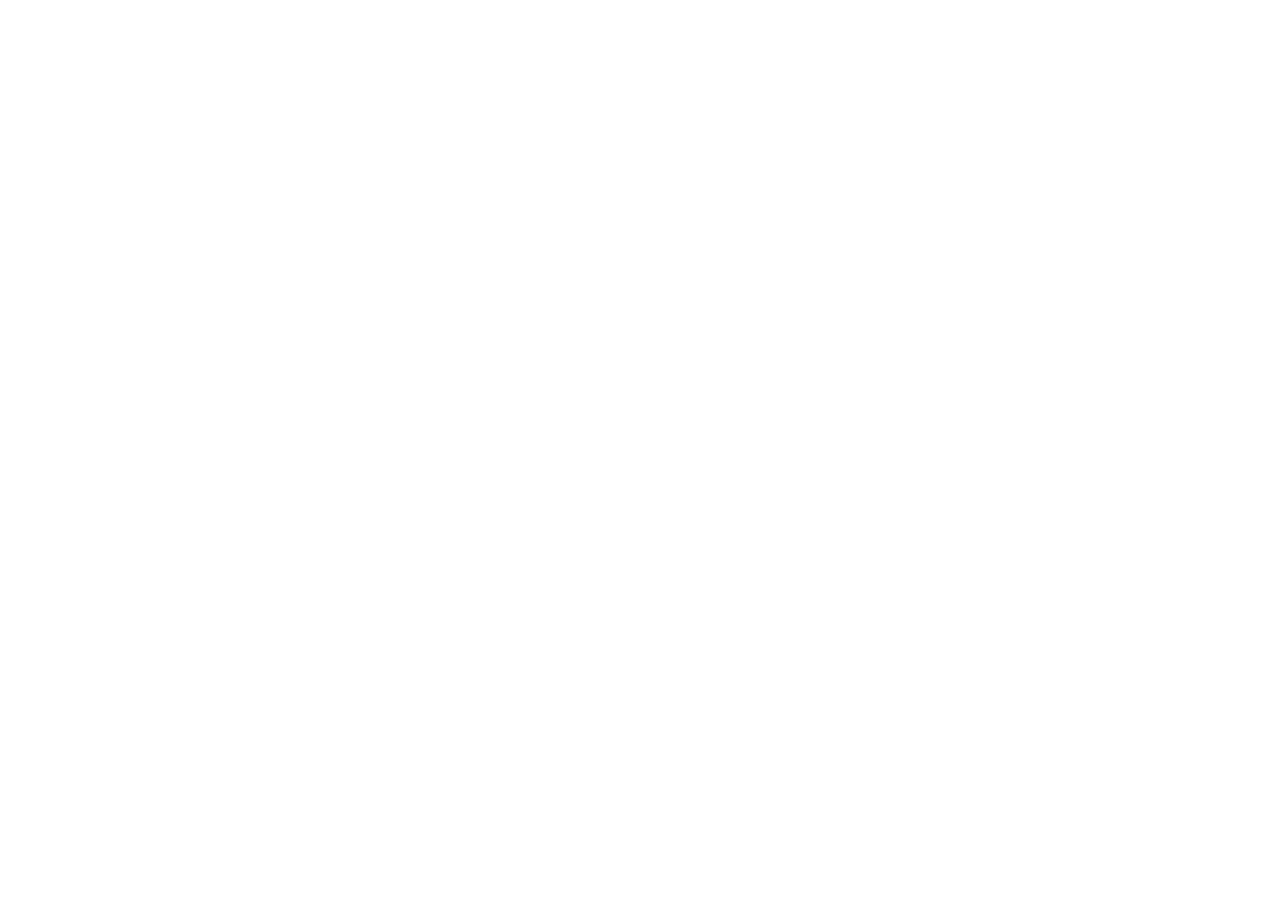
==== my-first-webpage.html @ a0c25f5c "first commit" ====
<!DOCTYPE html>
<html lang="en">
<head>
    <meta charset="UTF-8">
    <meta name="viewport" content="width=device-width, initial-scale=1.0">
    <meta http-equiv="X-UA-Compatible" content="ie=edge">
    <title>My first Webpage!</title>
</head>
<body>
    
</body>
</html>
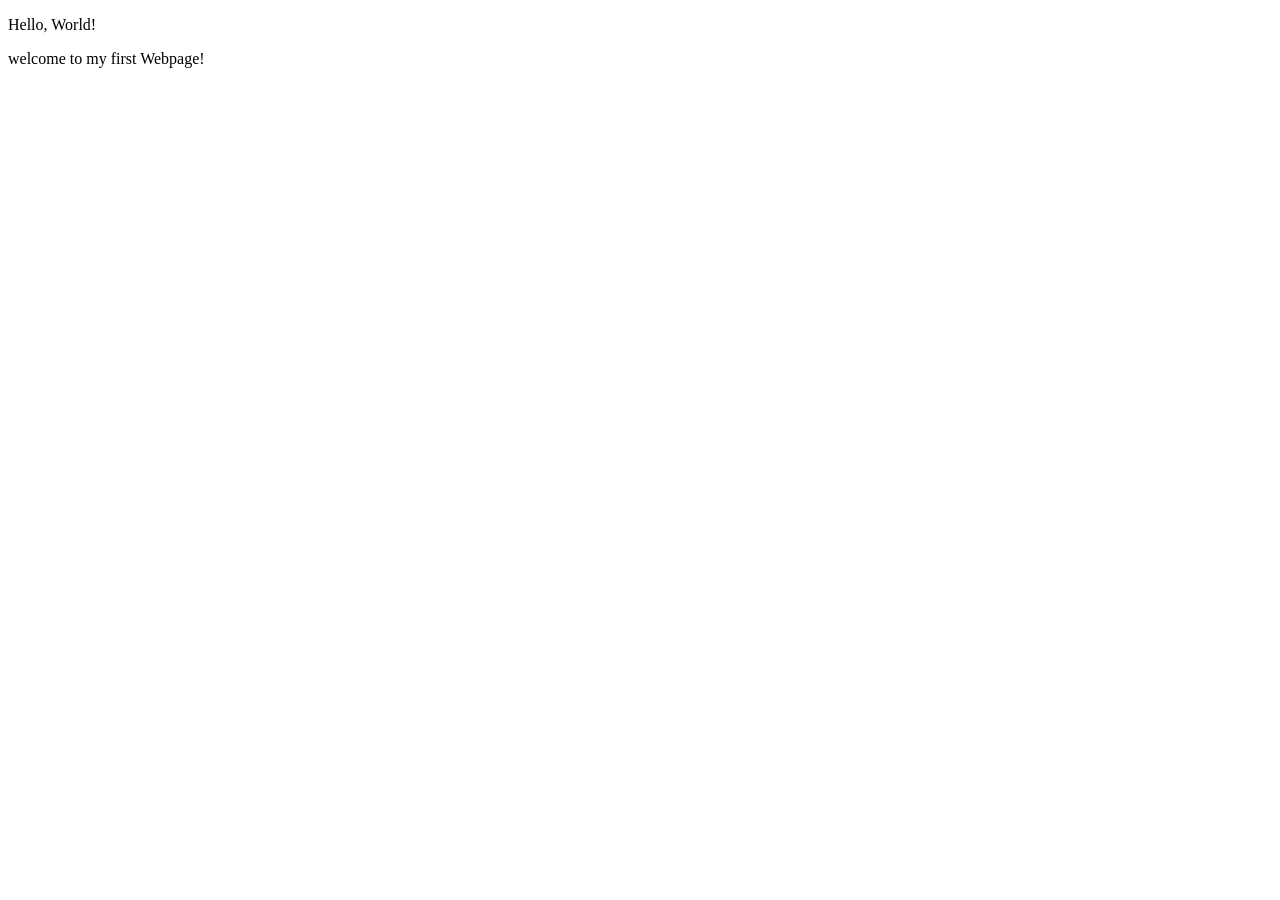
==== commit 88af7044: "second commit" ====
--- a/my-first-webpage.html
+++ b/my-first-webpage.html
@@ -7,6 +7,7 @@
     <title>My first Webpage!</title>
 </head>
 <body>
-    
+    <p>Hello, World! </p>
+    <p>welcome to my first Webpage!</p>
 </body>
 </html>
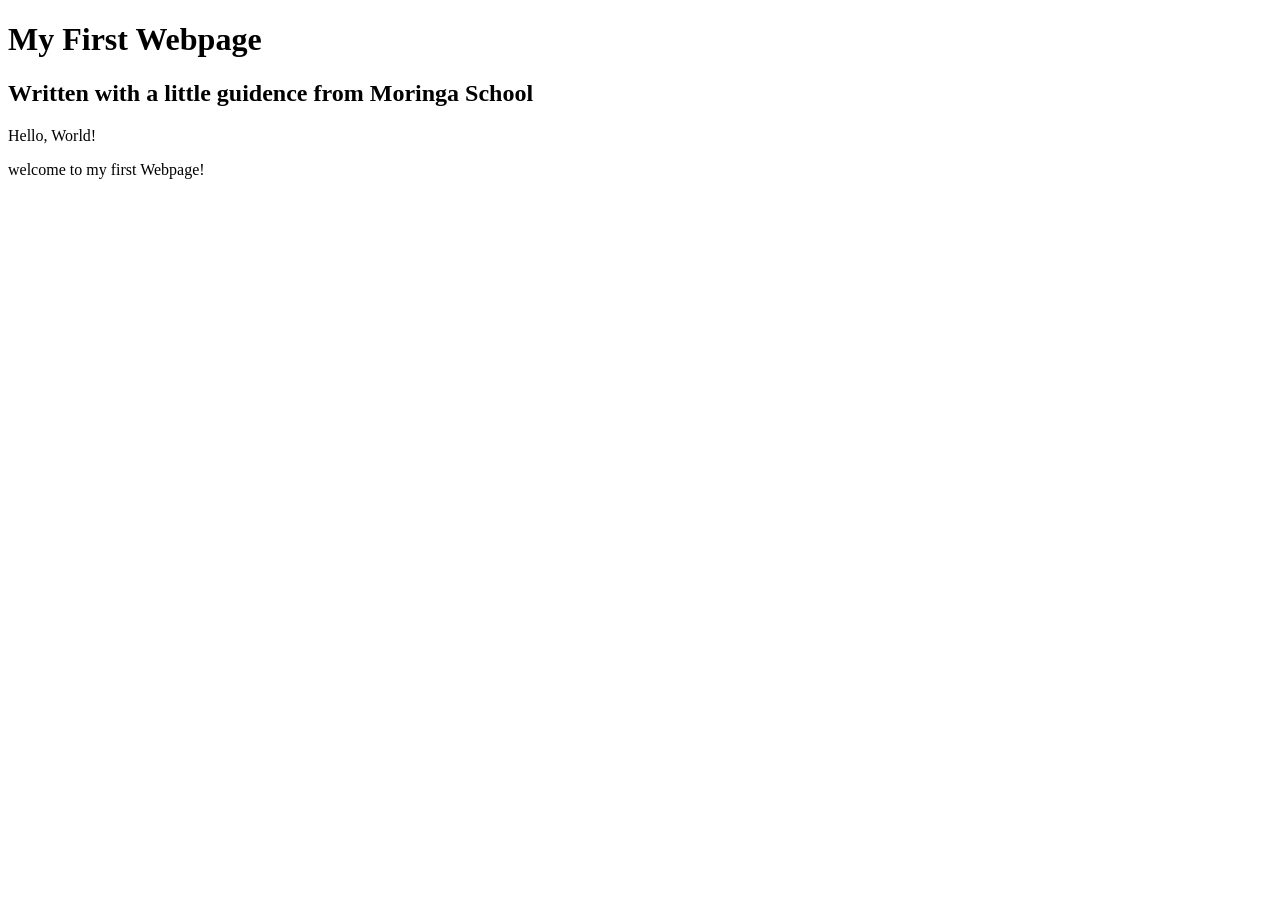
==== commit 2ea6ed20: "header 1 and header 2" ====
--- a/my-first-webpage.html
+++ b/my-first-webpage.html
@@ -7,6 +7,9 @@
     <title>My first Webpage!</title>
 </head>
 <body>
+    <h1>My First Webpage</h1>
+    <h2> Written with a little guidence from Moringa School</h2>
+    
     <p>Hello, World! </p>
     <p>welcome to my first Webpage!</p>
 </body>
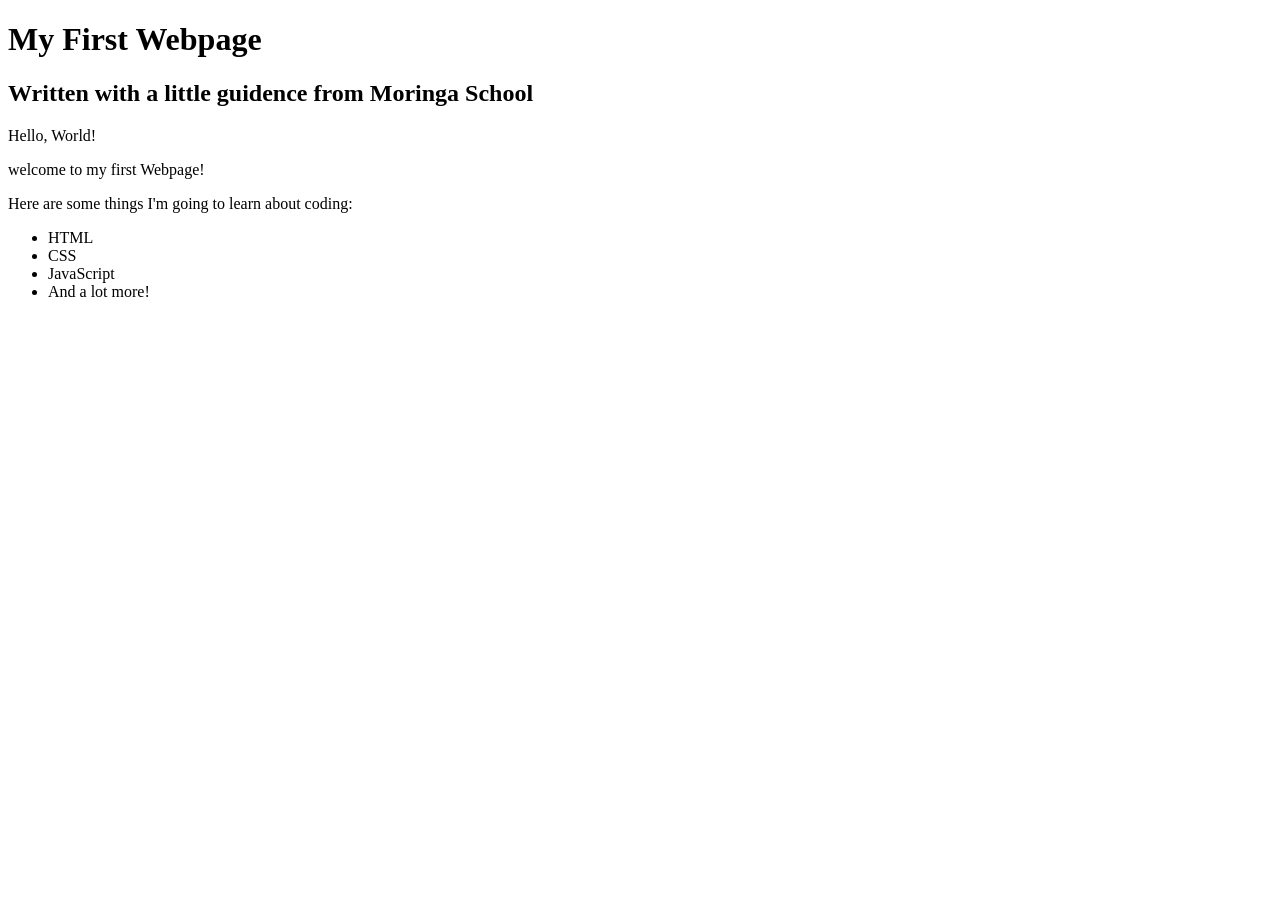
==== commit 720bc080: "Unordered List" ====
--- a/my-first-webpage.html
+++ b/my-first-webpage.html
@@ -9,8 +9,16 @@
 <body>
     <h1>My First Webpage</h1>
     <h2> Written with a little guidence from Moringa School</h2>
-    
+
     <p>Hello, World! </p>
     <p>welcome to my first Webpage!</p>
+
+    <p>Here are some things I'm going to learn about coding:</p>
+    <ul>
+        <li>HTML</li>
+        <li>CSS</li>
+        <li>JavaScript</li>
+        <li>And a lot more!</li>
+    </ul>
 </body>
 </html>
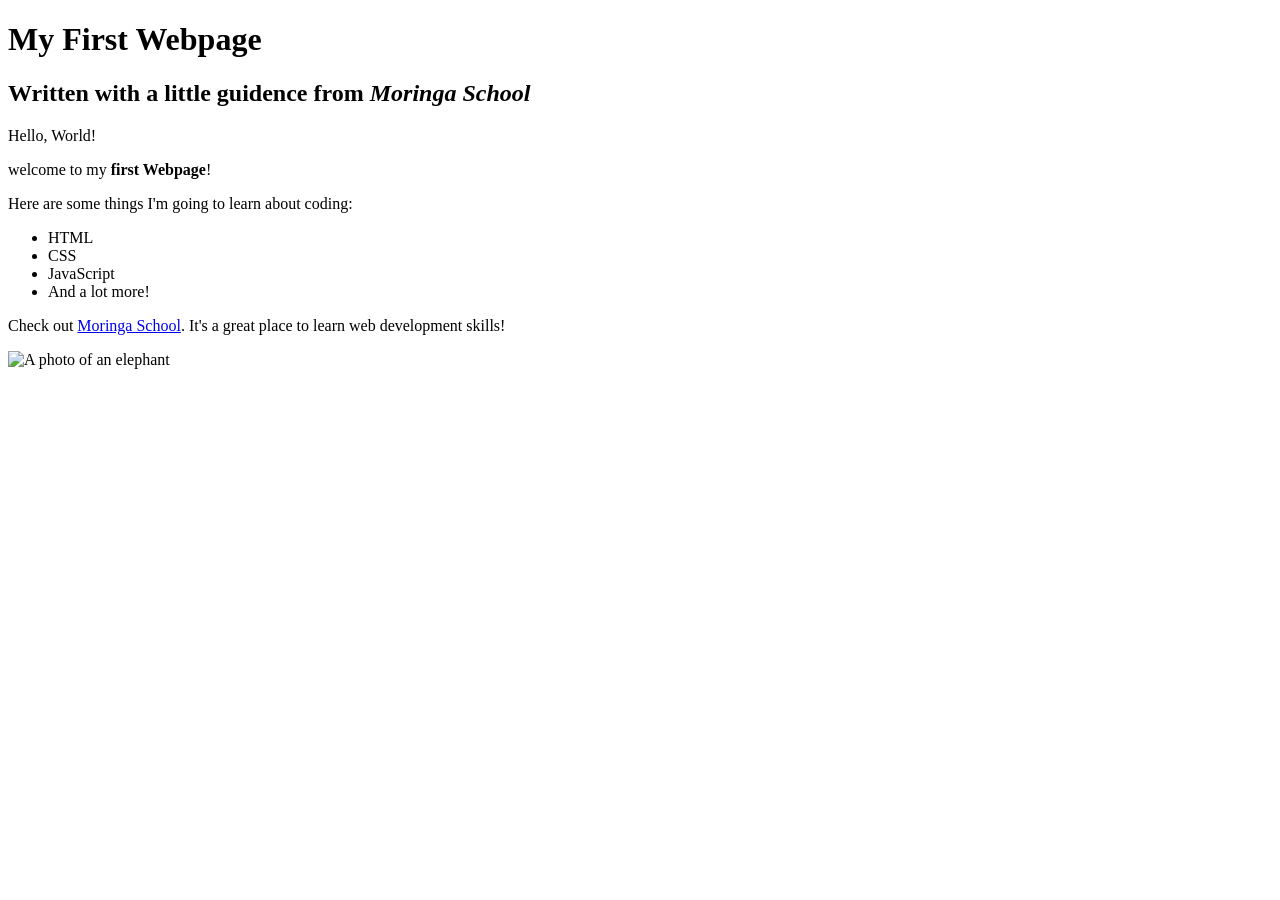
==== commit 57b8c993: "image" ====
--- a/my-first-webpage.html
+++ b/my-first-webpage.html
@@ -8,10 +8,10 @@
 </head>
 <body>
     <h1>My First Webpage</h1>
-    <h2> Written with a little guidence from Moringa School</h2>
+    <h2> Written with a little guidence from <em>Moringa School</em></h2>
 
     <p>Hello, World! </p>
-    <p>welcome to my first Webpage!</p>
+    <p>welcome to my <strong>first Webpage</strong>!</p>
 
     <p>Here are some things I'm going to learn about coding:</p>
     <ul>
@@ -20,5 +20,7 @@
         <li>JavaScript</li>
         <li>And a lot more!</li>
     </ul>
+    <p>Check out <a href="http://moringaschool.com/">Moringa School</a>. It's a great place to learn web development skills!</p>
+    <img src="elephant.jpg" alt="A photo of an elephant">
 </body>
 </html>
